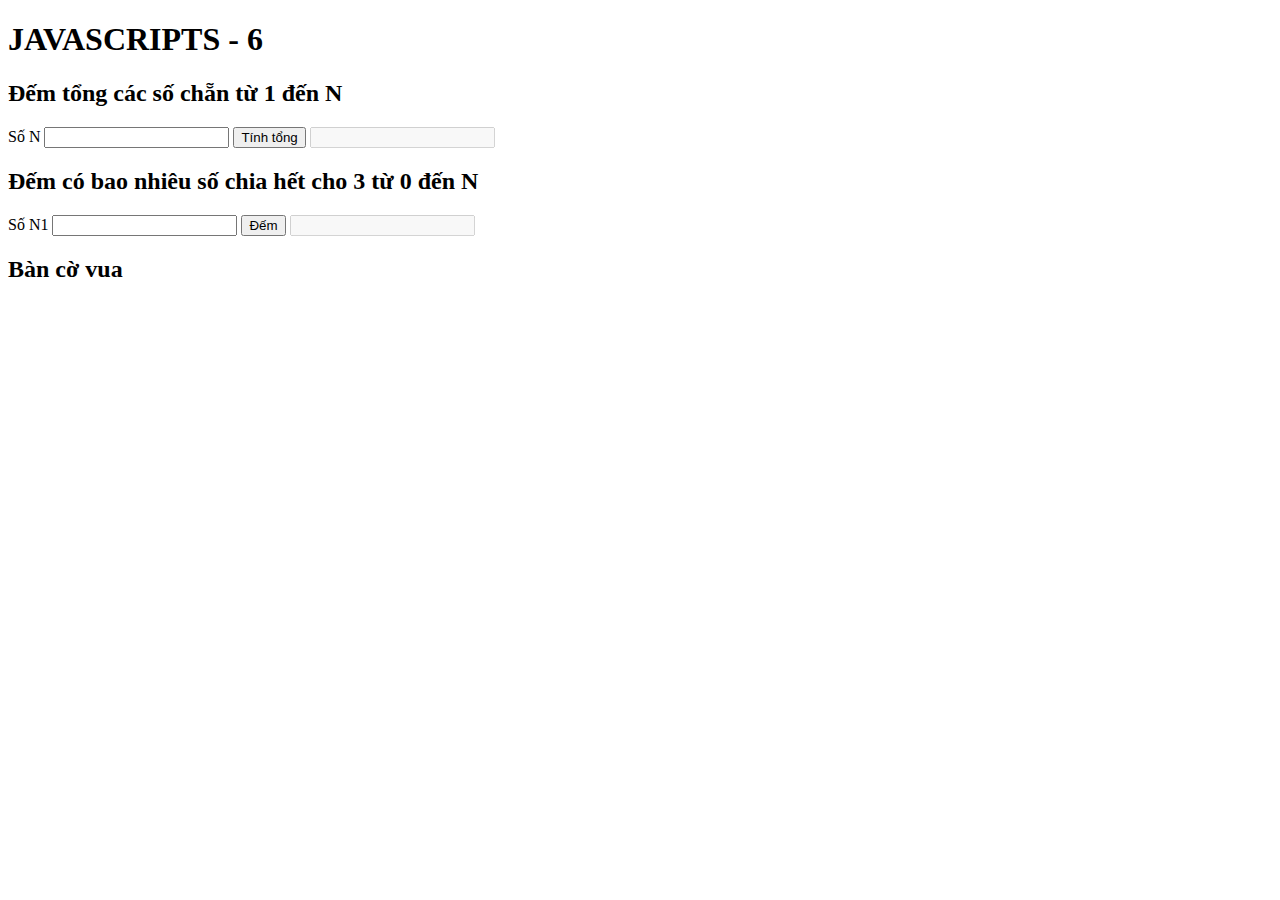
==== B_6/index.html @ a8c6e1fb "js" ====
<!DOCTYPE html>
<html lang="en">
  <head>
    <title>JavaScripts - 6</title>
    <!-- Required meta tags -->
    <meta charset="utf-8" />
    <meta
      name="viewport"
      content="width=device-width, initial-scale=1, shrink-to-fit=no"
    />

    <!-- Bootstrap CSS v5.2.1 -->
    <link
      href="https://cdn.jsdelivr.net/npm/bootstrap@5.3.2/dist/css/bootstrap.min.css"
      rel="stylesheet"
      integrity="sha384-T3c6CoIi6uLrA9TneNEoa7RxnatzjcDSCmG1MXxSR1GAsXEV/Dwwykc2MPK8M2HN"
      crossorigin="anonymous"
    />
  </head>

  <body>
    <h1 class="bg-dark text-center fw-bold text-info">JAVASCRIPTS - 6</h1>
    <h2 class="bg-primary-subtle text-center">
      Đếm tổng các số chẵn từ 1 đến N
    </h2>
    <div class="container">
      <div class="mb-3 w-50">
        <label for="" class="form-label">Số N</label>
        <input
          type="number"
          class="form-control w-25"
          name=""
          id="soN"
          aria-describedby="helpId"
          placeholder=""
        />
        <button class="btn btn-info mt-3" id="button1">Tính tổng</button>
        <input
          type="text"
          class="form-control mt-3"
          name=""
          id="result1"
          aria-describedby="helpId"
          placeholder=""
          disabled
        />
      </div>
    </div>
    <h2 class="bg-primary-subtle text-center">
      Đếm có bao nhiêu số chia hết cho 3 từ 0 đến N
    </h2>
    <div class="container">
      <div class="mb-3 w-50">
        <label for="" class="form-label">Số N1</label>
        <input
          type="number"
          class="form-control w-25"
          name=""
          id="soN1"
          aria-describedby="helpId"
          placeholder=""
        />
        <button class="btn btn-info mt-3" id="button2">Đếm</button>
        <input
          type="text"
          class="form-control mt-3"
          name=""
          id="result2"
          aria-describedby="helpId"
          placeholder=""
          disabled
        />
      </div>
    </div>
    <h2 class="bg-primary-subtle text-center">Bàn cờ vua</h2>
    <script
      src="https://cdn.jsdelivr.net/npm/@popperjs/core@2.11.8/dist/umd/popper.min.js"
      integrity="sha384-I7E8VVD/ismYTF4hNIPjVp/Zjvgyol6VFvRkX/vR+Vc4jQkC+hVqc2pM8ODewa9r"
      crossorigin="anonymous"
    ></script>

    <script
      src="https://cdn.jsdelivr.net/npm/bootstrap@5.3.2/dist/js/bootstrap.min.js"
      integrity="sha384-BBtl+eGJRgqQAUMxJ7pMwbEyER4l1g+O15P+16Ep7Q9Q+zqX6gSbd85u4mG4QzX+"
      crossorigin="anonymous"
    ></script>
    <script src="./index.js"></script>
  </body>
</html>
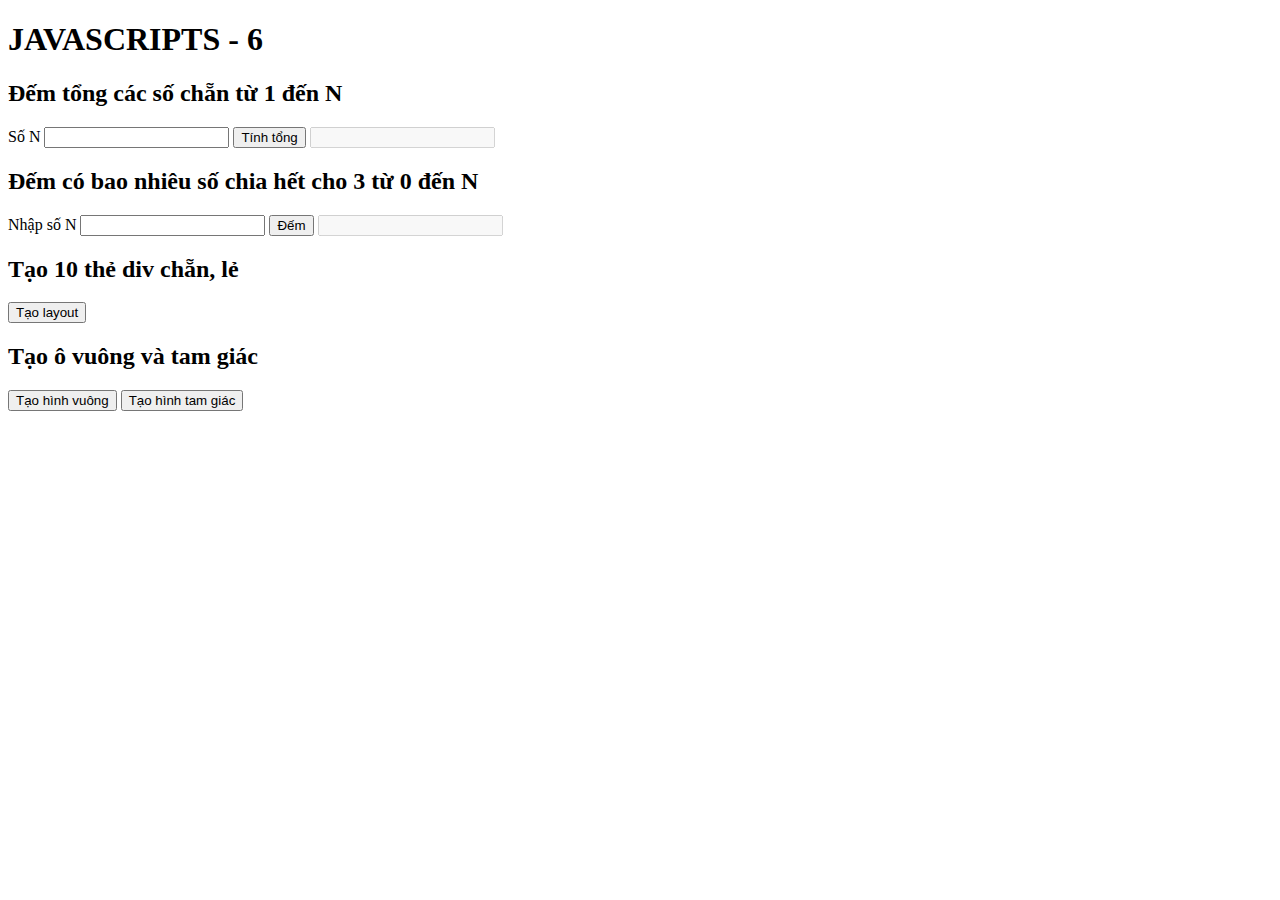
==== commit 6e4a3de7: "js" ====
--- a/B_6/index.html
+++ b/B_6/index.html
@@ -19,8 +19,8 @@
   </head>
 
   <body>
-    <h1 class="bg-dark text-center fw-bold text-info">JAVASCRIPTS - 6</h1>
-    <h2 class="bg-primary-subtle text-center">
+    <h1 class="bg-dark text-center fw-bold text-info p-4">JAVASCRIPTS - 6</h1>
+    <h2 class="bg-primary-subtle text-center p-2">
       Đếm tổng các số chẵn từ 1 đến N
     </h2>
     <div class="container">
@@ -37,7 +37,7 @@
         <button class="btn btn-info mt-3" id="button1">Tính tổng</button>
         <input
           type="text"
-          class="form-control mt-3"
+          class="form-control mt-3 fw-bold"
           name=""
           id="result1"
           aria-describedby="helpId"
@@ -46,12 +46,12 @@
         />
       </div>
     </div>
-    <h2 class="bg-primary-subtle text-center">
+    <h2 class="bg-primary-subtle text-center p-2">
       Đếm có bao nhiêu số chia hết cho 3 từ 0 đến N
     </h2>
     <div class="container">
       <div class="mb-3 w-50">
-        <label for="" class="form-label">Số N1</label>
+        <label for="" class="form-label">Nhập số N</label>
         <input
           type="number"
           class="form-control w-25"
@@ -63,7 +63,7 @@
         <button class="btn btn-info mt-3" id="button2">Đếm</button>
         <input
           type="text"
-          class="form-control mt-3"
+          class="form-control mt-3 fw-bold"
           name=""
           id="result2"
           aria-describedby="helpId"
@@ -72,7 +72,19 @@
         />
       </div>
     </div>
-    <h2 class="bg-primary-subtle text-center">Bàn cờ vua</h2>
+    <h2 class="bg-primary-subtle text-center p-2">Tạo 10 thẻ div chẵn, lẻ</h2>
+    <div class="container" id="baiTap1">
+      <button class="btn btn-info mt-3" id="button3">Tạo layout</button>
+    </div>
+    <h2 class="bg-primary-subtle text-center p-2">Tạo ô vuông và tam giác</h2>
+    <div class="container" id="baiTap2">
+      <button class="btn btn-info mt-3" id="button4">Tạo hình vuông</button>
+      <button class="btn btn-info mt-3" id="button5">Tạo hình tam giác</button>
+      <div
+        id="result4"
+        class="text-center bg-primary-subtle mt-4 w-25 rounded"
+      ></div>
+    </div>
     <script
       src="https://cdn.jsdelivr.net/npm/@popperjs/core@2.11.8/dist/umd/popper.min.js"
       integrity="sha384-I7E8VVD/ismYTF4hNIPjVp/Zjvgyol6VFvRkX/vR+Vc4jQkC+hVqc2pM8ODewa9r"
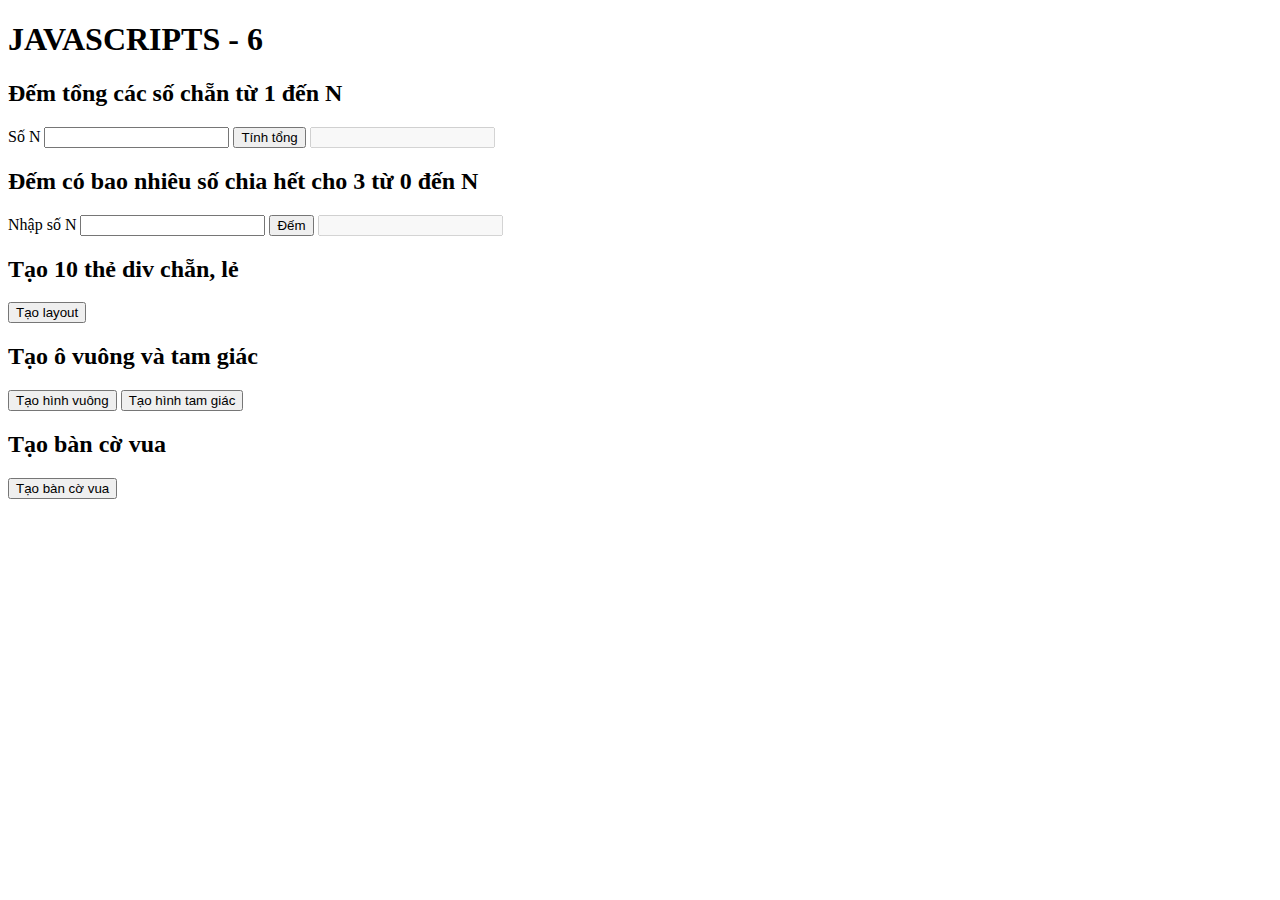
==== commit a827a117: "array" ====
--- a/B_6/index.html
+++ b/B_6/index.html
@@ -16,6 +16,7 @@
       integrity="sha384-T3c6CoIi6uLrA9TneNEoa7RxnatzjcDSCmG1MXxSR1GAsXEV/Dwwykc2MPK8M2HN"
       crossorigin="anonymous"
     />
+    <link rel="stylesheet" href="./style.css" />
   </head>
 
   <body>
@@ -85,6 +86,11 @@
         class="text-center bg-primary-subtle mt-4 w-25 rounded"
       ></div>
     </div>
+    <h2 class="bg-primary-subtle text-center p-2">Tạo bàn cờ vua</h2>
+    <div class="container" id="baiTap3">
+      <button class="btn btn-dark mt-3" id="button6">Tạo bàn cờ vua</button>
+      <div id="result5" class="mt-3"></div>
+    </div>
     <script
       src="https://cdn.jsdelivr.net/npm/@popperjs/core@2.11.8/dist/umd/popper.min.js"
       integrity="sha384-I7E8VVD/ismYTF4hNIPjVp/Zjvgyol6VFvRkX/vR+Vc4jQkC+hVqc2pM8ODewa9r"
--- a/B_6/style.css
+++ b/B_6/style.css
@@ -0,0 +1,12 @@
+.oTrang {
+  width: 100px;
+  height: 100px;
+  border: 1px solid black;
+  display: inline-block;
+}
+.oDen {
+  width: 100px;
+  height: 100px;
+  background-color: black;
+  display: inline-block;
+}
